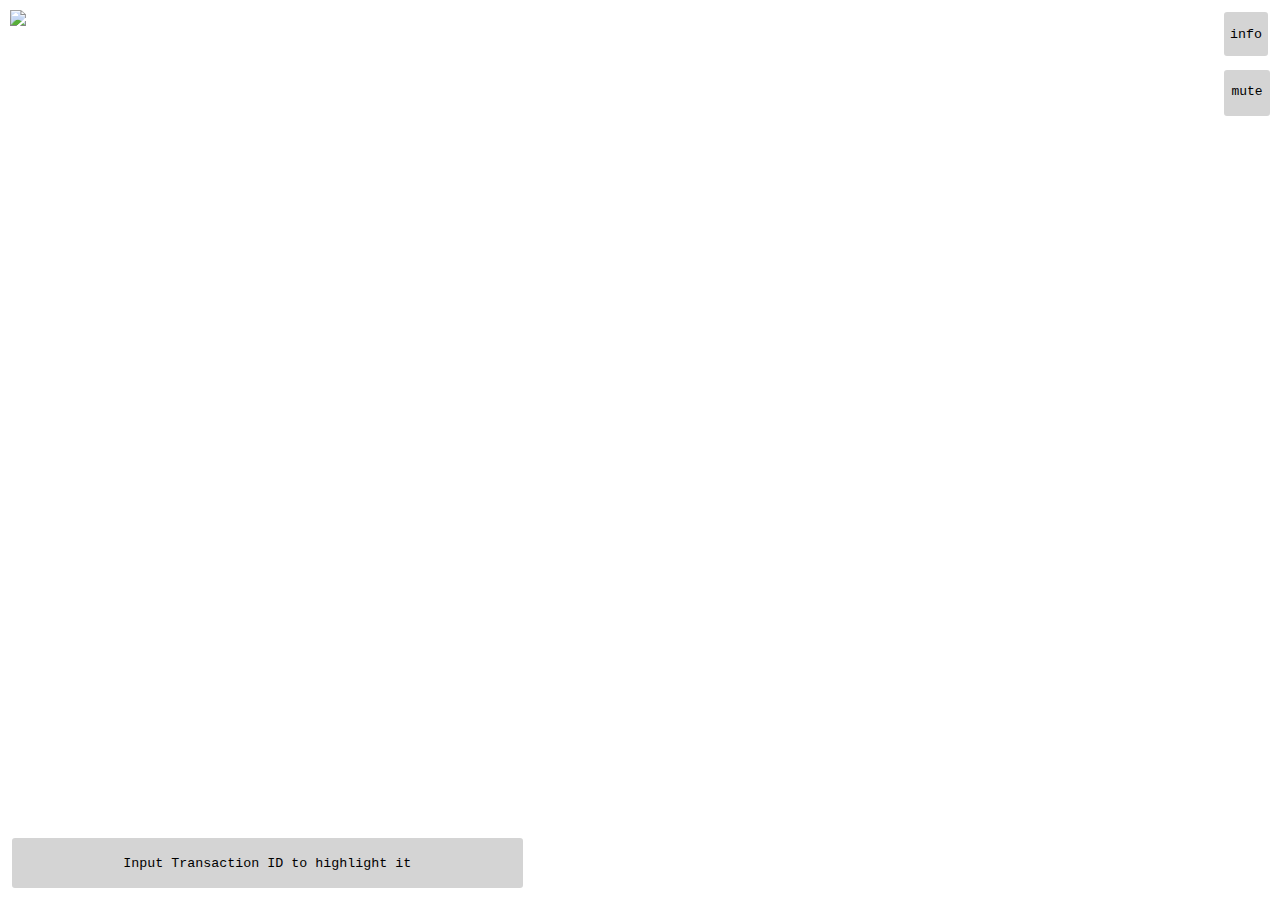
==== index.html @ 2abed9ea "Added SatoshiDICE Message when SD coin is clicked and improved styling" ====
﻿<!DOCTYPE html>
<html>
<head>
    <meta charset="utf-8">
    <meta http-equiv="X-UA-Compatible" content="IE=11" />
    <meta name="viewport" content="width=device-width, initial-scale=1.0">

    <title>Cash Drop - Bitcoin Cash Mempool Visualiser</title>

    <link rel="stylesheet" type="text/css" href="style.css">
    <link rel="shortcut icon" type="image/png" href="assets/images/favicon.png" />

    <script	src="https://cdnjs.cloudflare.com/ajax/libs/socket.io/2.0.3/socket.io.slim.js"></script>
    <script src="https://cdn.babylonjs.com/babylon.js"></script>
    <script src="https://cdn.babylonjs.com/cannon.js"></script>
    <script src="https://cdn.babylonjs.com/gui/babylon.gui.min.js"></script>
    <script src="https://code.jquery.com/pep/0.4.3/pep.js"></script>
    
</head>
<body>
	<canvas id="renderCanvas" ></canvas>
    <div id="info">
        <img src="assets/images/bccbanner.png" id="bccLogo" alt="Bitcoin Cash" />
        <h3>CashDrop - a Bitcoin Cash mempool visualiser</h3>
        <div id="status"></div>
    </div>
    <div id="controls">
        <input type="button" id="showInfo" value="info" onclick="showInfo()" />
        <div id="muteSound">
            <label>
                <input type="checkbox" id="soundMute" value="1" /><span>mute</span>
            </label>
        </div>
    </div>
    <div id="credits">
        <h3>CashDrop - a Bitcoin Cash mempool visualiser</h3>
        <p>View live transactions on the Bitcoin Cash network with this 3D visualiser. The initial idea came from <a href="https://bitbonkers.com/" target="_blank">BitBonkers</a>. I liked this visualiser but is not Bitcoin Cash, so I decided to make my own.</p>
        <p>There is no real purpose of this visualiser, just a fun little project I did in my spare time.</p>
        <p>Keep an eye out for the black coins. These are <a href="https://satoshidice.com/" target="_blank">Satoshi Dice</a> transactions.</p>
        <h3>Instructions</h3>
        <p>
            Click/Touch Drag to rotate around<br />
            Mouse Wheel or Pinch to Zoom<br />
            Click or Touch coin to view it's total output value<br />
            Type Transaction ID in box to view it<br />
            Send some BCC to the address below for a lame little easter egg<br />
        </p>
        <h3>Credits</h3>
        <p>
            SatoshiDICE logo and SFX: <a href="https://satoshidice.com/" target="_blank">satoshidice.com</a>
            JS Framework & physics: <a href="https://www.babylonjs.com/" target="_blank">BabylonJS with CannonJS</a><br />
            Live Transactions & Blocks: <a href="https://socket.io/" target="_blank">Socket.io</a> with <a href="https://bitcoincash.blockexplorer.com/" target="_blank">bitcoincash.blockexplorer.com</a><br />
            Coin texture, favicon & Bitcoin Cash Logo by theantnes: <a href="https://github.com/theantnest/Bitcoin-Cash-Green-Art" target="_blank">GitHub</a><br />
            Skybox texture: <a href="http://3delyvisions.co/skf1.htm" target="_blank">3DElyvisions</a><br />
            Sound Effects: <a href="https://freesound.org/people/LeMudCrab/sounds/163452/" target="_blank">feesounds.com</a><br />
        </p>
        <p>If you like what I've done and would like to show your support, please use the QR code or address below to send me some Bitcoin Cash for a beer. Suggestions and comments are welcome, please send me a private message on reddit <a href="https://www.reddit.com/u/porlybe" target="_blank">/u/porlybe</a> or on <a href="https://github.com/PorlyBe/cashdrop" target="_blank">GitHub</a></p>
        <img src="assets/images/qr.png" alt="1BEpW8LnYmBpSFpgJkhPM8Ga7Ry99MPUmE" />
        <p>1BEpW8LnYmBpSFpgJkhPM8Ga7Ry99MPUmE</p>
        <input type="button" id="infoExit" value="Hide" onclick="hideInfo()">
    </div>
    <div id="footer">
        <div id="txInfo"></div>
        <input type="text" id="showTransaction" value="Input Transaction ID to highlight it" size="64" onfocus="this.select()" onmouseup="return false;" onchange="followTransaction(this.value);" onkeyup="this.onchange();" onpaste="this.onchange();" oninput="this.onchange();"/>
    </div>
    <script>
        var credits = document.getElementById("credits");
        function showInfo() {
            credits.style.display = "block";
        }
        function hideInfo() {
            credits.style.display = "none";
        }
        
    </script>
    <script src="js/cashdrop.js"></script>
</body>
</html>
---- style.css ----
html, body {
	overflow: hidden;
	width: 100%;
	height: 100%;
	margin: 0;
	padding: 0;
}

#renderCanvas {
	width: 100%;
	height: 100%;
	touch-action: none;
}

#info {
    position: absolute;
    font-family: monospace;
    color: white;
    padding: 10px 10px 0 10px;
    top: 0px;
    width:38em;
    -moz-box-sizing: border-box;
    -webkit-box-sizing: border-box;
    box-sizing: border-box;
    max-width: 80%;
}

#info h3{
    float:left;
    margin-top: 10px;
    width: 100%;
}

#status{
    float:left;
    width:100%;
}

#controls {
    position:absolute;
    right:10px;
    top: 10px;
    width: 48px;
}

input[type='button'] {
    border: 2px solid #FFFFFF;
    cursor: pointer;
    background: #D4D4D4;
    height: 48px;
    width: 48px;
    border-radius: 5px;
    font-family: monospace;
}

#muteSound {
    margin-top: 10px;
    background-color: #D4D4D4;
    border: 2px solid #FFFFFF;
    border-radius: 5px;
    overflow: hidden;
    width: 46px;
    height: 46px;
    float: left;
    cursor: pointer;
    font-family:monospace;
}

#muteSound label{
    float:left;
    width: 46px;
    height: 46px;
}

#muteSound label span {
    text-align:center;
    padding-top:14px;
    height: 46px;
    display:block;
}

#muteSound label input {
    position:absolute;
    top: -30px;
}

#muteSound input:checked + span {
    background-color: #808080;
    color: #FFFFFF;
}

#txInfo{
    margin-bottom: 10px;
    color: #FFFFFF;
    font-family: monospace;
}

#credits {
    position: absolute;
    top: 10px;
    font-family: monospace;
    color: white;
    margin: 0 20px 0 20px;
    text-align: center;
    background-color: rgb(0,0,0);
    background-color: rgba(0,0,0,0.5);
    display: none;
    padding: 0 10px 0 10px;
    overflow-y: auto;
    border-radius: 15px;
    max-height: 96%;
    z-index: 10;
    -moz-box-sizing: border-box;
    -webkit-box-sizing: border-box;
    box-sizing: border-box;
}

#credits ul{
    list-style:none;
}

#footer {
    position: absolute;
    width: 38em;
    padding: 0 10px;
    bottom: 10px;
    -moz-box-sizing: border-box;
    -webkit-box-sizing: border-box;
    box-sizing: border-box;
    max-width:100%;
}

#showTransaction {
    border: 2px solid #ffffff;
    background: #D4D4D4;
    height: 48px;
    border-radius: 5px;
    font-family: monospace;
    width: 100%;
    max-width: 38em;
    text-align: center;
}

#showInfo{
    position:relative;
    float:right;
}
#infoExit{
    position:relative;
    margin-bottom: 20px;
}

a{
    color: #FFFFFF;
}

#bccLogo{
    max-width: 320px;
    width: 75%;
    float:left;
}
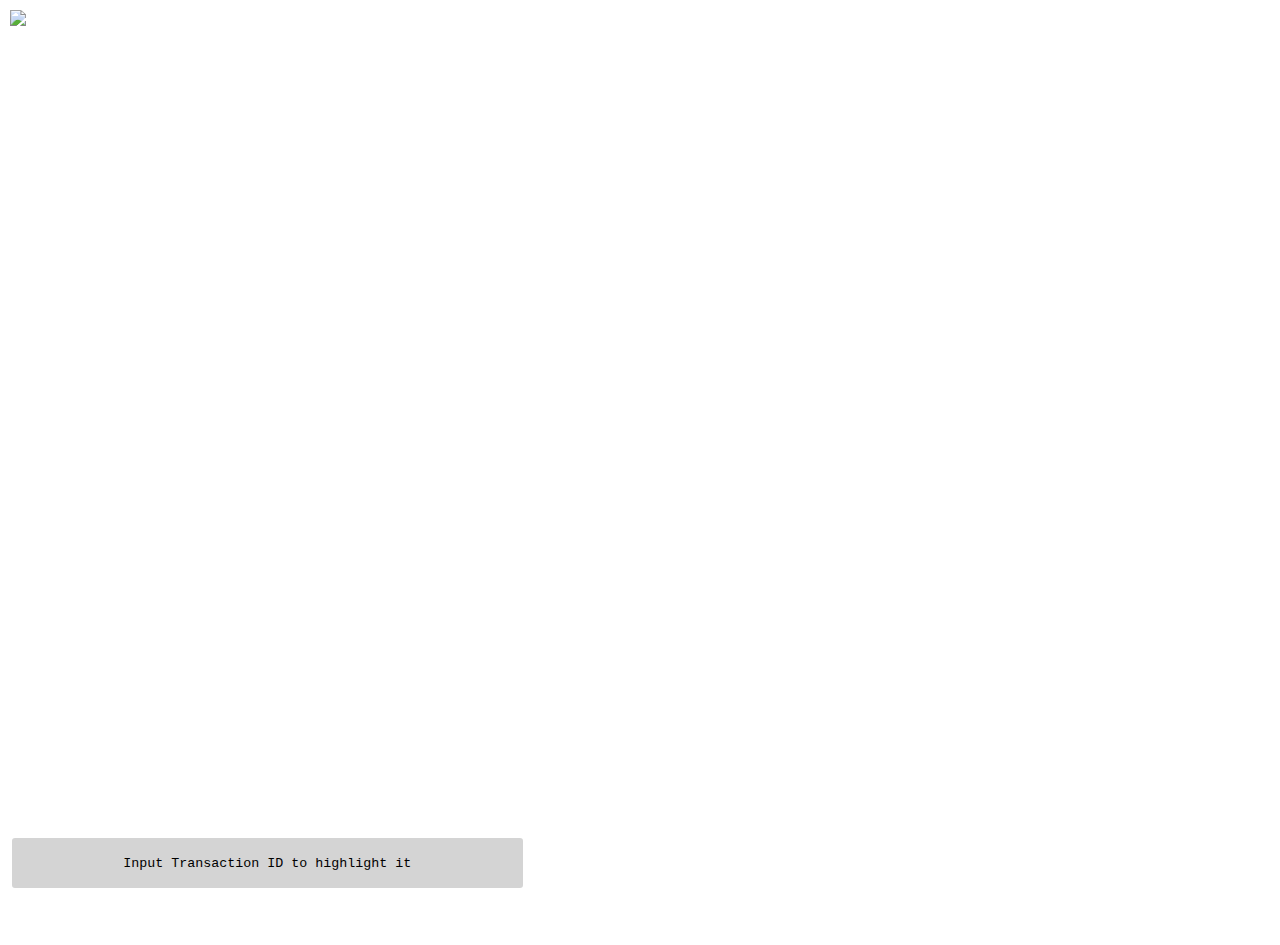
==== commit de586e0b: "Added options screen" ====
--- a/index.html
+++ b/index.html
@@ -11,7 +11,8 @@
     <link rel="shortcut icon" type="image/png" href="assets/images/favicon.png" />
 
     <script	src="https://cdnjs.cloudflare.com/ajax/libs/socket.io/2.0.3/socket.io.slim.js"></script>
-    <script src="https://cdn.babylonjs.com/babylon.js"></script>
+    <!--<script src="https://cdn.babylonjs.com/babylon.js"></script>-->
+    <script src="js/babylon.js"></script>
     <script src="https://cdn.babylonjs.com/cannon.js"></script>
     <script src="https://cdn.babylonjs.com/gui/babylon.gui.min.js"></script>
     <script src="https://code.jquery.com/pep/0.4.3/pep.js"></script>
@@ -19,44 +20,84 @@
 </head>
 <body>
 	<canvas id="renderCanvas" ></canvas>
-    <div id="info">
+    <div class="title">
         <img src="assets/images/bccbanner.png" id="bccLogo" alt="Bitcoin Cash" />
         <h3>CashDrop - a Bitcoin Cash mempool visualiser</h3>
         <div id="status"></div>
     </div>
     <div id="controls">
-        <input type="button" id="showInfo" value="info" onclick="showInfo()" />
-        <div id="muteSound">
-            <label>
-                <input type="checkbox" id="soundMute" value="1" /><span>mute</span>
+        <input type="button" class="configButton" onclick="showHelp()" />
+    </div>
+
+    <div id="help">
+        <div class="tab">
+            <button class="tablinks active left" onclick="openTab(event, 'About')">About</button>
+            <button class="tablinks" onclick="openTab(event, 'Config')">Config</button>
+            <button class="tablinks right" onclick="openTab(event, 'FAQ')">FAQ</button>
+            <button class="tablinks close" onclick="hideInfo()">Close</button>
+        </div>
+
+        <div id="About" class="tabcontent" style="display: block;">
+            <h3>CashDrop - a Bitcoin Cash mempool visualiser</h3>
+            <p>View live transactions on the Bitcoin Cash network with this 3D visualiser. The initial idea came from <a href="https://bitbonkers.com/" target="_blank">BitBonkers</a>. I liked this visualiser but is not Bitcoin Cash, so I decided to make my own. There is no real purpose of this visualiser, just a fun little project I did in my spare time.</p>
+            <p>Keep an eye out for the black coins. These are <a href="https://satoshidice.com/" target="_blank">Satoshi Dice</a> transactions.</p>
+            <h3>Instructions</h3>
+            <p>
+                Click/Touch Drag to rotate around<br />
+                Mouse Wheel or Pinch to Zoom<br />
+                Click or Touch coin to view it's total output value<br />
+                Type Transaction ID in box to view it<br />
+                Send some BCC to the address below for a lame little easter egg<br />
+            </p>
+            <h3>Credits</h3>
+            <p>
+                SatoshiDICE logo and SFX: <a href="https://satoshidice.com/" target="_blank">satoshidice.com</a>
+                JS Framework & physics: <a href="https://www.babylonjs.com/" target="_blank">BabylonJS with CannonJS</a><br />
+                Live Transactions & Blocks: <a href="https://socket.io/" target="_blank">Socket.io</a> with <a href="https://bitcoincash.blockexplorer.com/" target="_blank">bitcoincash.blockexplorer.com</a><br />
+                Coin texture, favicon & Bitcoin Cash Logo by theantnes: <a href="https://github.com/theantnest/Bitcoin-Cash-Green-Art" target="_blank">GitHub</a><br />
+                Skybox texture: <a href="http://3delyvisions.co/skf1.htm" target="_blank">3DElyvisions</a><br />
+                Sound Effects: <a href="https://freesound.org/people/LeMudCrab/sounds/163452/" target="_blank">feesounds.com</a><br />
+            </p>
+            <p>If you like what I've done and would like to show your support, please use the QR code or address below to send me some Bitcoin Cash for a beer. Suggestions and comments are welcome, please send me a private message on reddit <a href="https://www.reddit.com/u/porlybe" target="_blank">/u/porlybe</a> or on <a href="https://github.com/PorlyBe/cashdrop" target="_blank">GitHub</a></p>
+            <img src="assets/images/qr.png" class="qrcode" alt="1BEpW8LnYmBpSFpgJkhPM8Ga7Ry99MPUmE" />
+            <p>1BEpW8LnYmBpSFpgJkhPM8Ga7Ry99MPUmE</p>
+        </div>
+
+        <div id="Config" class="tabcontent" >
+            <h3>Sounds</h3>
+            <span class="switchlabel left">ON</span>
+            <label class="switch">
+                <input type="checkbox" id="soundMute" />
+                <span class="slider"></span>
             </label>
+            <span class="switchlabel right">OFF</span>
+
+            <h3>SatoshiDICE - WIP</h3>
+            <span class="switchlabel left">ON</span>
+            <label class="switch">
+                <input type="checkbox" id="disableSD" />
+                <span class="slider"></span>
+            </label>
+            <span class="switchlabel right">OFF</span>
+
+            <h3>TX Display - WIP</h3>
+            <span class="switchlabel left">Value (BCC)</span>
+            <label class="switch">
+                <input type="checkbox" id="txRef" />
+                <span class="slider"></span>
+            </label>
+            <span class="switchlabel right">Size (bytes)</span>
         </div>
+
+        <div id="FAQ" class="tabcontent">
+            <h3>FAQ</h3>
+            <p>What's bitcoin cash, etc...</p>
+        </div>
+        
+        
     </div>
-    <div id="credits">
-        <h3>CashDrop - a Bitcoin Cash mempool visualiser</h3>
-        <p>View live transactions on the Bitcoin Cash network with this 3D visualiser. The initial idea came from <a href="https://bitbonkers.com/" target="_blank">BitBonkers</a>. I liked this visualiser but is not Bitcoin Cash, so I decided to make my own.</p>
-        <p>There is no real purpose of this visualiser, just a fun little project I did in my spare time.</p>
-        <p>Keep an eye out for the black coins. These are <a href="https://satoshidice.com/" target="_blank">Satoshi Dice</a> transactions.</p>
-        <h3>Instructions</h3>
-        <p>
-            Click/Touch Drag to rotate around<br />
-            Mouse Wheel or Pinch to Zoom<br />
-            Click or Touch coin to view it's total output value<br />
-            Type Transaction ID in box to view it<br />
-            Send some BCC to the address below for a lame little easter egg<br />
-        </p>
-        <h3>Credits</h3>
-        <p>
-            SatoshiDICE logo and SFX: <a href="https://satoshidice.com/" target="_blank">satoshidice.com</a>
-            JS Framework & physics: <a href="https://www.babylonjs.com/" target="_blank">BabylonJS with CannonJS</a><br />
-            Live Transactions & Blocks: <a href="https://socket.io/" target="_blank">Socket.io</a> with <a href="https://bitcoincash.blockexplorer.com/" target="_blank">bitcoincash.blockexplorer.com</a><br />
-            Coin texture, favicon & Bitcoin Cash Logo by theantnes: <a href="https://github.com/theantnest/Bitcoin-Cash-Green-Art" target="_blank">GitHub</a><br />
-            Skybox texture: <a href="http://3delyvisions.co/skf1.htm" target="_blank">3DElyvisions</a><br />
-            Sound Effects: <a href="https://freesound.org/people/LeMudCrab/sounds/163452/" target="_blank">feesounds.com</a><br />
-        </p>
-        <p>If you like what I've done and would like to show your support, please use the QR code or address below to send me some Bitcoin Cash for a beer. Suggestions and comments are welcome, please send me a private message on reddit <a href="https://www.reddit.com/u/porlybe" target="_blank">/u/porlybe</a> or on <a href="https://github.com/PorlyBe/cashdrop" target="_blank">GitHub</a></p>
-        <img src="assets/images/qr.png" alt="1BEpW8LnYmBpSFpgJkhPM8Ga7Ry99MPUmE" />
-        <p>1BEpW8LnYmBpSFpgJkhPM8Ga7Ry99MPUmE</p>
+    <div id="aboutinfo">
+        
         <input type="button" id="infoExit" value="Hide" onclick="hideInfo()">
     </div>
     <div id="footer">
@@ -64,14 +105,35 @@
         <input type="text" id="showTransaction" value="Input Transaction ID to highlight it" size="64" onfocus="this.select()" onmouseup="return false;" onchange="followTransaction(this.value);" onkeyup="this.onchange();" onpaste="this.onchange();" oninput="this.onchange();"/>
     </div>
     <script>
-        var credits = document.getElementById("credits");
-        function showInfo() {
+        var credits = document.getElementById("help");
+        function showHelp() {
             credits.style.display = "block";
         }
         function hideInfo() {
             credits.style.display = "none";
         }
-        
+
+        function openTab(evt, name) {
+            // Declare all variables
+            var i, tabcontent, tablinks;
+
+            // Get all elements with class="tabcontent" and hide them
+            tabcontent = document.getElementsByClassName("tabcontent");
+            for (i = 0; i < tabcontent.length; i++) {
+                tabcontent[i].style.display = "none";
+            }
+
+            // Get all elements with class="tablinks" and remove the class "active"
+            tablinks = document.getElementsByClassName("tablinks");
+            for (i = 0; i < tablinks.length; i++) {
+                tablinks[i].className = tablinks[i].className.replace(" active", "");
+            }
+
+            // Show the current tab, and add an "active" class to the button that opened the tab
+            document.getElementById(name).style.display = "block";
+            evt.currentTarget.className += " active";
+        }
+
     </script>
     <script src="js/cashdrop.js"></script>
 </body>
--- a/style.css
+++ b/style.css
@@ -12,7 +12,7 @@
 	touch-action: none;
 }
 
-#info {
+.title {
     position: absolute;
     font-family: monospace;
     color: white;
@@ -25,7 +25,7 @@
     max-width: 80%;
 }
 
-#info h3{
+.title h3{
     float:left;
     margin-top: 10px;
     width: 100%;
@@ -43,7 +43,7 @@
     width: 48px;
 }
 
-input[type='button'] {
+/*input[type='button'] {
     border: 2px solid #FFFFFF;
     cursor: pointer;
     background: #D4D4D4;
@@ -51,43 +51,7 @@
     width: 48px;
     border-radius: 5px;
     font-family: monospace;
-}
-
-#muteSound {
-    margin-top: 10px;
-    background-color: #D4D4D4;
-    border: 2px solid #FFFFFF;
-    border-radius: 5px;
-    overflow: hidden;
-    width: 46px;
-    height: 46px;
-    float: left;
-    cursor: pointer;
-    font-family:monospace;
-}
-
-#muteSound label{
-    float:left;
-    width: 46px;
-    height: 46px;
-}
-
-#muteSound label span {
-    text-align:center;
-    padding-top:14px;
-    height: 46px;
-    display:block;
-}
-
-#muteSound label input {
-    position:absolute;
-    top: -30px;
-}
-
-#muteSound input:checked + span {
-    background-color: #808080;
-    color: #FFFFFF;
-}
+}*/
 
 #txInfo{
     margin-bottom: 10px;
@@ -95,29 +59,28 @@
     font-family: monospace;
 }
 
-#credits {
+#help {
     position: absolute;
     top: 10px;
+    bottom: 10px;
+    left: 10px;
+    right: 10px;
+    width: auto;
+    height: auto;
     font-family: monospace;
     color: white;
-    margin: 0 20px 0 20px;
     text-align: center;
     background-color: rgb(0,0,0);
     background-color: rgba(0,0,0,0.5);
     display: none;
     padding: 0 10px 0 10px;
-    overflow-y: auto;
     border-radius: 15px;
-    max-height: 96%;
     z-index: 10;
     -moz-box-sizing: border-box;
     -webkit-box-sizing: border-box;
     box-sizing: border-box;
 }
 
-#credits ul{
-    list-style:none;
-}
 
 #footer {
     position: absolute;
@@ -141,10 +104,21 @@
     text-align: center;
 }
 
-#showInfo{
-    position:relative;
-    float:right;
-}
+.configButton {
+    background: url(assets/images/settings.png);
+    position: relative;
+    float: right;
+    height: 48px;
+    width: 48px;
+    border: none;
+    transition: 0.3s;
+}
+
+.configButton:hover{
+    opacity: 0.8;
+    transition: 0.3s;
+}
+
 #infoExit{
     position:relative;
     margin-bottom: 20px;
@@ -158,4 +132,129 @@
     max-width: 320px;
     width: 75%;
     float:left;
+}
+
+/* Style the tab */
+div.tab {
+    overflow: hidden;
+    margin: 10px 0;
+}
+
+/* Style the buttons inside the tab */
+div.tab button {
+    background-color: #D4D4D4;
+    float: left;
+    border: none;
+    outline: none;
+    cursor: pointer;
+    padding: 14px 16px;
+    transition: 0.3s;
+}
+
+div.tab button.close {
+    float: right;
+    border-radius: 5px;
+}
+
+/* Change background color of buttons on hover */
+div.tab button:hover {
+    background-color: #ddd;
+}
+
+/* Create an active/current tablink class */
+div.tab button.active {
+    background-color: #ccc;
+}
+
+div.tab button.left{
+    border-top-left-radius: 5px;
+    border-bottom-left-radius: 5px;
+}
+
+div.tab button.right{
+    border-top-right-radius: 5px;
+    border-bottom-right-radius: 5px;
+}
+
+/* Style the tab content */
+.tabcontent {
+    display: none;
+    position: absolute;
+    overflow-y: auto;
+    top: 63px;
+    bottom: 10px;
+    left: 10px;
+    right: 10px;
+    padding: 5px;
+    transition: 0.3s;
+}
+
+.qrcode{
+    width:100%;
+    max-width: 320px;
+}
+
+/* The switch - the box around the slider */
+.switch {
+    position: relative;
+    display: inline-block;
+    width: 60px;
+    height: 34px;
+}
+
+/* Hide default HTML checkbox */
+.switch input {
+    display: none;
+}
+
+/* The slider */
+.slider {
+    position: absolute;
+    cursor: pointer;
+    top: 0;
+    left: 0;
+    right: 0;
+    bottom: 0;
+    background-color: #ccc;
+    -webkit-transition: .4s;
+    transition: .4s;
+}
+
+.slider:before {
+    position: absolute;
+    content: "";
+    height: 26px;
+    width: 26px;
+    left: 4px;
+    bottom: 4px;
+    background-color: white;
+    -webkit-transition: .4s;
+    transition: .4s;
+}
+
+input:checked + .slider {
+    background-color: #2196F3;
+}
+
+input:focus + .slider {
+    box-shadow: 0 0 1px #2196F3;
+}
+
+input:checked + .slider:before {
+    -webkit-transform: translateX(26px);
+    -ms-transform: translateX(26px);
+    transform: translateX(26px);
+}
+.switchlabel {
+    height: 24PX;
+    vertical-align: middle;
+    display: inline-block;
+    position: relative;
+    bottom: 8px;
+}
+.switchlabel.left {
+    right: 10px;
+}
+.switchlabel.right{
+    left: 10px;
 }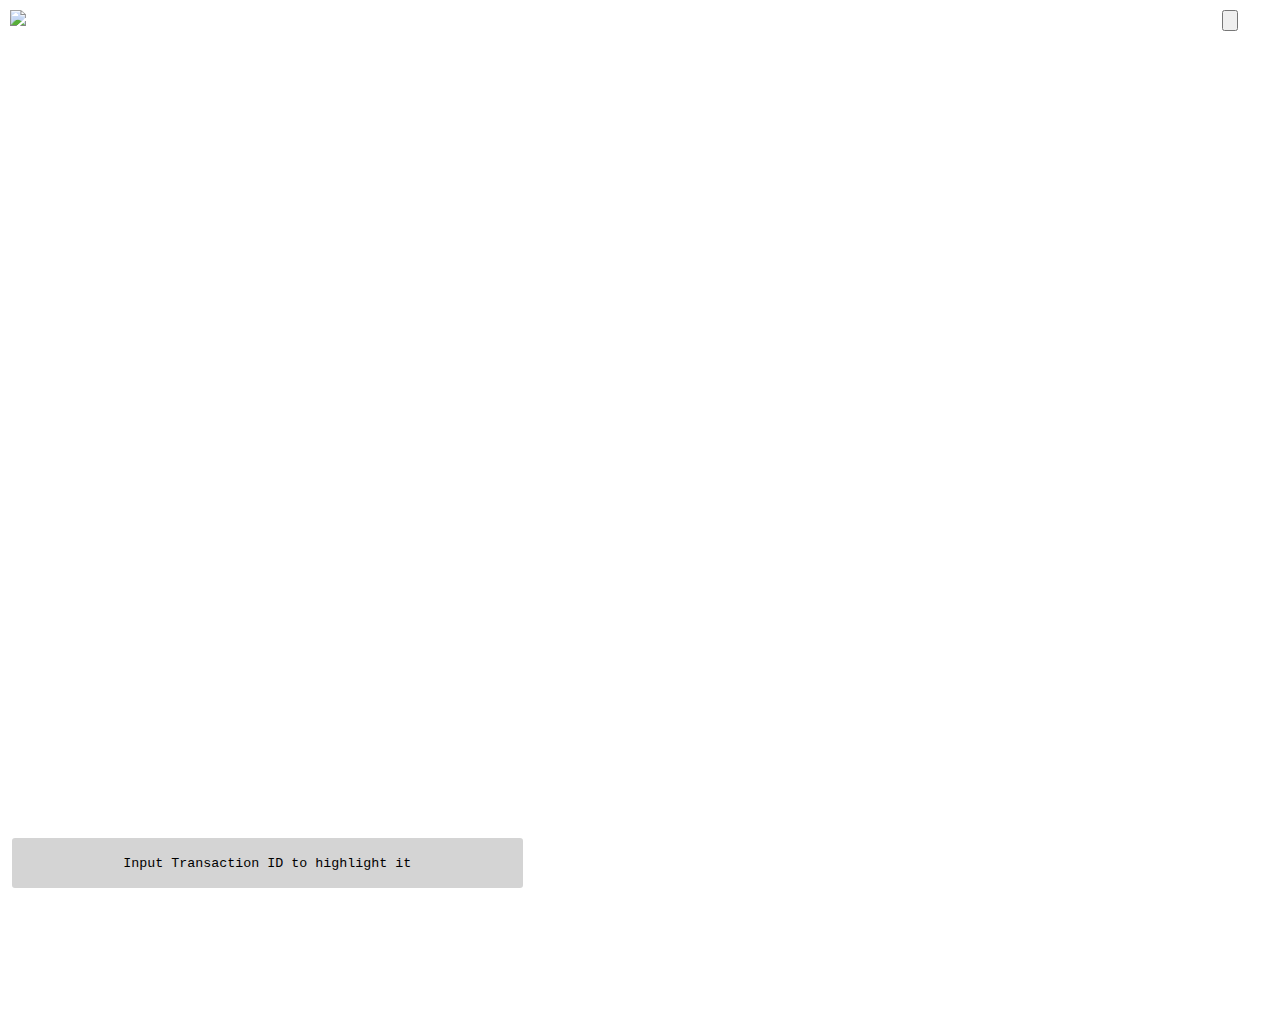
==== commit 289e5b23: "Added cookies to save settings" ====
--- a/index.html
+++ b/index.html
@@ -8,15 +8,23 @@
     <title>Cash Drop - Bitcoin Cash Mempool Visualiser</title>
 
     <link rel="stylesheet" type="text/css" href="style.css">
-    <link rel="shortcut icon" type="image/png" href="assets/images/favicon.png" />
+    <link rel="shortcut icon" id="bccIcon" type="image/png" href="assets/images/favicon.png" />
 
     <script	src="https://cdnjs.cloudflare.com/ajax/libs/socket.io/2.0.3/socket.io.slim.js"></script>
-    <!--<script src="https://cdn.babylonjs.com/babylon.js"></script>-->
     <script src="js/babylon.js"></script>
     <script src="https://cdn.babylonjs.com/cannon.js"></script>
     <script src="https://cdn.babylonjs.com/gui/babylon.gui.min.js"></script>
     <script src="https://code.jquery.com/pep/0.4.3/pep.js"></script>
-    
+
+    <link rel="stylesheet" type="text/css" href="//cdnjs.cloudflare.com/ajax/libs/cookieconsent2/3.0.3/cookieconsent.min.css" />
+    <script src="//cdnjs.cloudflare.com/ajax/libs/cookieconsent2/3.0.3/cookieconsent.min.js"></script>
+
+    <!--<script>
+        window.addEventListener("load", function () {
+            
+        });
+    </script>-->
+
 </head>
 <body>
 	<canvas id="renderCanvas" ></canvas>
@@ -26,32 +34,25 @@
         <div id="status"></div>
     </div>
     <div id="controls">
-        <input type="button" class="configButton" onclick="showHelp()" />
+        <input type="button" class="helpButton" onclick="show('help')" />
+        <input type="button" class="configButton" onclick="show('config')" />
     </div>
 
     <div id="help">
         <div class="tab">
             <button class="tablinks active left" onclick="openTab(event, 'About')">About</button>
-            <button class="tablinks" onclick="openTab(event, 'Config')">Config</button>
+            <button class="tablinks" onclick="openTab(event, 'Instructions')">Instructions</button>
             <button class="tablinks right" onclick="openTab(event, 'FAQ')">FAQ</button>
-            <button class="tablinks close" onclick="hideInfo()">Close</button>
+            <button class="close" onclick="hide('help')">Close</button>
         </div>
 
         <div id="About" class="tabcontent" style="display: block;">
             <h3>CashDrop - a Bitcoin Cash mempool visualiser</h3>
             <p>View live transactions on the Bitcoin Cash network with this 3D visualiser. The initial idea came from <a href="https://bitbonkers.com/" target="_blank">BitBonkers</a>. I liked this visualiser but is not Bitcoin Cash, so I decided to make my own. There is no real purpose of this visualiser, just a fun little project I did in my spare time.</p>
             <p>Keep an eye out for the black coins. These are <a href="https://satoshidice.com/" target="_blank">Satoshi Dice</a> transactions.</p>
-            <h3>Instructions</h3>
-            <p>
-                Click/Touch Drag to rotate around<br />
-                Mouse Wheel or Pinch to Zoom<br />
-                Click or Touch coin to view it's total output value<br />
-                Type Transaction ID in box to view it<br />
-                Send some BCC to the address below for a lame little easter egg<br />
-            </p>
             <h3>Credits</h3>
             <p>
-                SatoshiDICE logo and SFX: <a href="https://satoshidice.com/" target="_blank">satoshidice.com</a>
+                SatoshiDICE logo and SFX: <a href="https://satoshidice.com/" target="_blank">satoshidice.com</a><br />
                 JS Framework & physics: <a href="https://www.babylonjs.com/" target="_blank">BabylonJS with CannonJS</a><br />
                 Live Transactions & Blocks: <a href="https://socket.io/" target="_blank">Socket.io</a> with <a href="https://bitcoincash.blockexplorer.com/" target="_blank">bitcoincash.blockexplorer.com</a><br />
                 Coin texture, favicon & Bitcoin Cash Logo by theantnes: <a href="https://github.com/theantnest/Bitcoin-Cash-Green-Art" target="_blank">GitHub</a><br />
@@ -63,55 +64,76 @@
             <p>1BEpW8LnYmBpSFpgJkhPM8Ga7Ry99MPUmE</p>
         </div>
 
-        <div id="Config" class="tabcontent" >
-            <h3>Sounds</h3>
-            <span class="switchlabel left">ON</span>
-            <label class="switch">
-                <input type="checkbox" id="soundMute" />
-                <span class="slider"></span>
-            </label>
-            <span class="switchlabel right">OFF</span>
-
-            <h3>SatoshiDICE - WIP</h3>
-            <span class="switchlabel left">ON</span>
-            <label class="switch">
-                <input type="checkbox" id="disableSD" />
-                <span class="slider"></span>
-            </label>
-            <span class="switchlabel right">OFF</span>
-
-            <h3>TX Display - WIP</h3>
-            <span class="switchlabel left">Value (BCC)</span>
-            <label class="switch">
-                <input type="checkbox" id="txRef" />
-                <span class="slider"></span>
-            </label>
-            <span class="switchlabel right">Size (bytes)</span>
+        <div id="Instructions" class="tabcontent">
+            <h3>Instructions</h3>
+            <p>
+                Click/Touch Drag to rotate around<br />
+                Mouse Wheel or Pinch to Zoom<br />
+                Click or Touch coin to view it's total output value<br />
+                Type Transaction ID in box to view it<br />
+                Send some BCC to the address below for a lame little easter egg<br />
+            </p>
         </div>
 
         <div id="FAQ" class="tabcontent">
-            <h3>FAQ</h3>
-            <p>What's bitcoin cash, etc...</p>
+            <h3>What is Bitcoin Cash?</h3>
+            <p>Bitcoin Cash is peer-to-peer electronic cash for the Internet. It is fully decentralized, with no central bank and requires no trusted third parties to operate.</p>
+            <h3>Is Bitcoin Cash different from 'Bitcoin'?</h3>
+            <p>Yes. Bitcoin Cash is the continuation of the Bitcoin project as peer-to-peer digital cash. It is a fork of the Bitcoin blockchain ledger, with upgraded consensus rules that allow it to grow and scale.</p>
+            <h3>Where can I find more information?</h3>
+            <p>Check out the first bitcoin cash website <a href="https://www.bitcoincash.org/" target="_blank">bitcoincash.org</a></p>
+            <h3>How can I help spread the word?</h3>
+            <p>Check out this site <a href="https://acceptbitcoin.cash/" target="_blank">acceptbitcoin.cash</a></p>
         </div>
+
+    </div>
+
+    <div id="config">
+        <h2 class="configTitle">SETTINGS</h2>
+        <h3 class="switchlabel left">Sounds ON/OFF</h3>
         
-        
+        <label class="switch">
+            <input type="checkbox" id="soundMute" />
+            <span class="slider"></span>
+        </label>
+
+        <h3 class="switchlabel left">Color GREEN/ORANGE</h3>
+        <label class="switch">
+            <input type="checkbox" id="coinColor" />
+            <span class="slider"></span>
+        </label>
+
+        <h3 class="switchlabel left">SatoshiDICE ON/OFF</h3>
+        <label class="switch">
+            <input type="checkbox" id="disableSD" />
+            <span class="slider"></span>
+        </label>
+
+        <h3 class="switchlabel left">[WIP]Coin Value/bytes</h3>
+        <label class="switch">
+            <input type="checkbox" id="txRef" />
+            <span class="slider"></span>
+        </label>
+
+        <button class="close" onclick="hide('config')">Close</button>
+
     </div>
-    <div id="aboutinfo">
-        
-        <input type="button" id="infoExit" value="Hide" onclick="hideInfo()">
-    </div>
+
     <div id="footer">
         <div id="txInfo"></div>
         <input type="text" id="showTransaction" value="Input Transaction ID to highlight it" size="64" onfocus="this.select()" onmouseup="return false;" onchange="followTransaction(this.value);" onkeyup="this.onchange();" onpaste="this.onchange();" oninput="this.onchange();"/>
     </div>
     <script>
-        var credits = document.getElementById("help");
-        function showHelp() {
-            credits.style.display = "block";
+        //var credits = document.getElementById("help");
+        function show(e) {
+            var element = document.getElementById(e);
+            element.style.display = "block";
         }
-        function hideInfo() {
-            credits.style.display = "none";
+        function hide(e) {
+            var element = document.getElementById(e);
+            element.style.display = "none";
         }
+
 
         function openTab(evt, name) {
             // Declare all variables
@@ -135,6 +157,8 @@
         }
 
     </script>
+
     <script src="js/cashdrop.js"></script>
+
 </body>
 </html>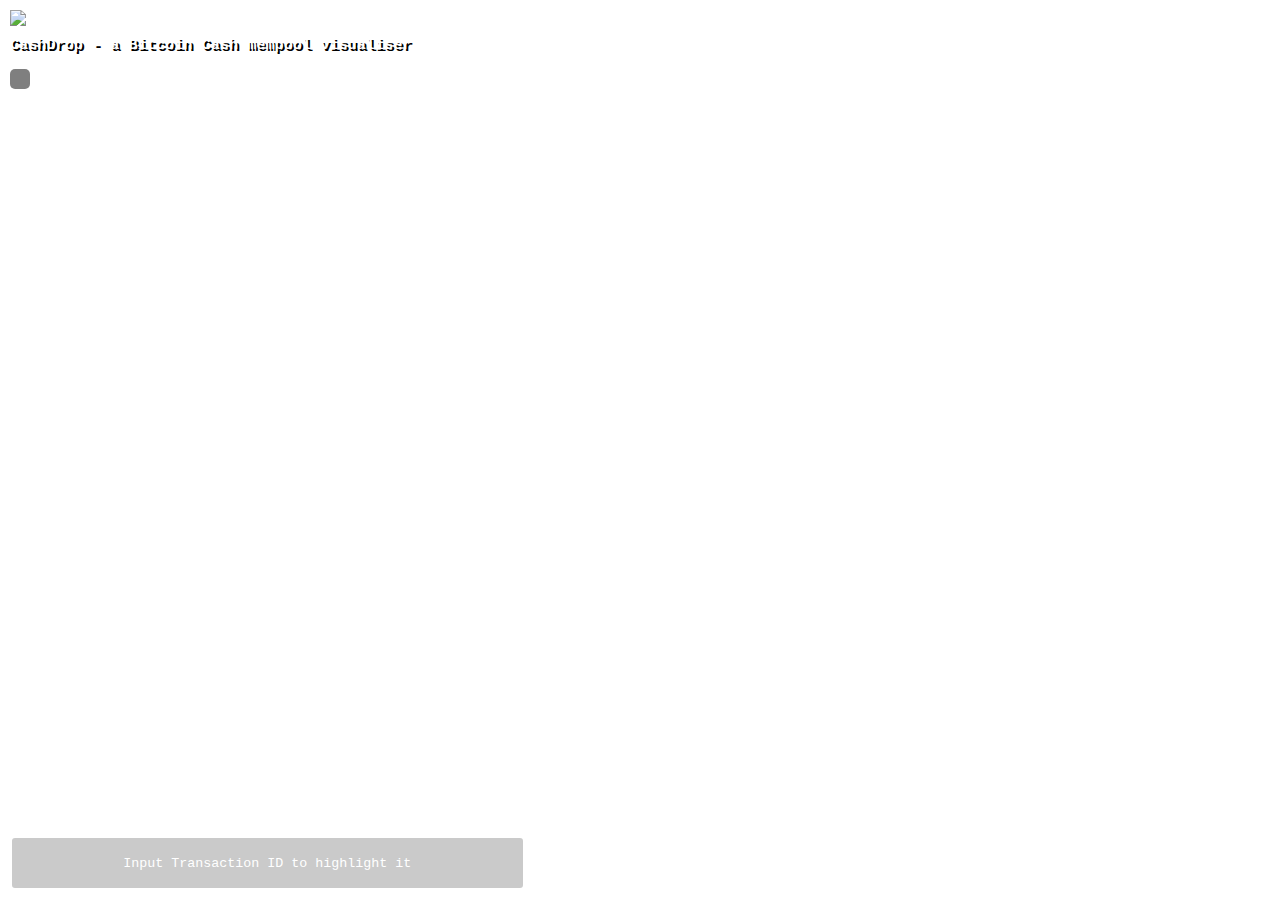
==== commit 2fbebc36: "Code cleanup" ====
--- a/index.html
+++ b/index.html
@@ -18,12 +18,6 @@
 
     <link rel="stylesheet" type="text/css" href="//cdnjs.cloudflare.com/ajax/libs/cookieconsent2/3.0.3/cookieconsent.min.css" />
     <script src="//cdnjs.cloudflare.com/ajax/libs/cookieconsent2/3.0.3/cookieconsent.min.js"></script>
-
-    <!--<script>
-        window.addEventListener("load", function () {
-            
-        });
-    </script>-->
 
 </head>
 <body>
@@ -109,7 +103,7 @@
             <span class="slider"></span>
         </label>
 
-        <h3 class="switchlabel left">[WIP]Coin Value/bytes</h3>
+        <h3 class="switchlabel left">[TBD]Coin Value/bytes</h3>
         <label class="switch">
             <input type="checkbox" id="txRef" />
             <span class="slider"></span>
@@ -123,42 +117,7 @@
         <div id="txInfo"></div>
         <input type="text" id="showTransaction" value="Input Transaction ID to highlight it" size="64" onfocus="this.select()" onmouseup="return false;" onchange="followTransaction(this.value);" onkeyup="this.onchange();" onpaste="this.onchange();" oninput="this.onchange();"/>
     </div>
-    <script>
-        //var credits = document.getElementById("help");
-        function show(e) {
-            var element = document.getElementById(e);
-            element.style.display = "block";
-        }
-        function hide(e) {
-            var element = document.getElementById(e);
-            element.style.display = "none";
-        }
-
-
-        function openTab(evt, name) {
-            // Declare all variables
-            var i, tabcontent, tablinks;
-
-            // Get all elements with class="tabcontent" and hide them
-            tabcontent = document.getElementsByClassName("tabcontent");
-            for (i = 0; i < tabcontent.length; i++) {
-                tabcontent[i].style.display = "none";
-            }
-
-            // Get all elements with class="tablinks" and remove the class "active"
-            tablinks = document.getElementsByClassName("tablinks");
-            for (i = 0; i < tablinks.length; i++) {
-                tablinks[i].className = tablinks[i].className.replace(" active", "");
-            }
-
-            // Show the current tab, and add an "active" class to the button that opened the tab
-            document.getElementById(name).style.display = "block";
-            evt.currentTarget.className += " active";
-        }
-
-    </script>
 
     <script src="js/cashdrop.js"></script>
-
 </body>
 </html>--- a/style.css
+++ b/style.css
@@ -29,11 +29,16 @@
     float:left;
     margin-top: 10px;
     width: 100%;
+    color: #fff;
+    text-shadow: 2px 2px #000;
 }
 
 #status{
     float:left;
-    width:100%;
+    padding: 10px;
+    background-color: rgb(0,0,0);
+    background-color: rgba(0,0,0,0.5);
+    border-radius: 5px;
 }
 
 #controls {
@@ -42,16 +47,6 @@
     top: 10px;
     width: 48px;
 }
-
-/*input[type='button'] {
-    border: 2px solid #FFFFFF;
-    cursor: pointer;
-    background: #D4D4D4;
-    height: 48px;
-    width: 48px;
-    border-radius: 5px;
-    font-family: monospace;
-}*/
 
 #txInfo{
     margin-bottom: 10px;
@@ -81,6 +76,29 @@
     box-sizing: border-box;
 }
 
+#config {
+    position: absolute;
+    width: 280px;
+    text-align: right;
+    right: 10px;
+    top: 10px;
+    background-color: rgb(0,0,0);
+    background-color: rgba(0,0,0,0.5);
+    -moz-box-sizing: border-box;
+    -webkit-box-sizing: border-box;
+    box-sizing: border-box;
+    font-family: monospace;
+    color: white;
+    border-radius: 15px;
+    padding: 80px 10px 0 10px;
+    display: none;
+}
+
+.configTitle{
+    position:absolute;
+    top:0px;
+    left:20px;
+}
 
 #footer {
     position: absolute;
@@ -95,7 +113,9 @@
 
 #showTransaction {
     border: 2px solid #ffffff;
-    background: #D4D4D4;
+    background-color: #D4D4D4;
+    background-color: rgba(149,149,149,0.5);
+    color: #fff;
     height: 48px;
     border-radius: 5px;
     font-family: monospace;
@@ -112,12 +132,29 @@
     width: 48px;
     border: none;
     transition: 0.3s;
+    top: 10px;
 }
 
 .configButton:hover{
     opacity: 0.8;
     transition: 0.3s;
 }
+
+.helpButton {
+    background: url(assets/images/help.png);
+    position: relative;
+    float: right;
+    height: 48px;
+    width: 48px;
+    border: none;
+    transition: 0.3s;
+}
+
+.helpButton:hover {
+    opacity: 0.8;
+    transition: 0.3s;
+}
+
 
 #infoExit{
     position:relative;
@@ -151,9 +188,18 @@
     transition: 0.3s;
 }
 
-div.tab button.close {
-    float: right;
+button.close {
+    background-color: #D4D4D4;
+    border: none;
+    outline: none;
+    cursor: pointer;
+    padding: 14px 16px;
+    transition: 0.3s;
+    position: absolute;
     border-radius: 5px;
+    top: 10px;
+    right: 10px;
+    opacity:1;
 }
 
 /* Change background color of buttons on hover */
@@ -179,14 +225,16 @@
 /* Style the tab content */
 .tabcontent {
     display: none;
-    position: absolute;
     overflow-y: auto;
-    top: 63px;
-    bottom: 10px;
-    left: 10px;
-    right: 10px;
+    width: 100%;
+    max-width: 650px;
+    margin: auto;
+    max-height: 85%;
     padding: 5px;
     transition: 0.3s;
+    -moz-box-sizing: border-box;
+    -webkit-box-sizing: border-box;
+    box-sizing: border-box;
 }
 
 .qrcode{
@@ -215,7 +263,7 @@
     left: 0;
     right: 0;
     bottom: 0;
-    background-color: #ccc;
+    background-color: #4cca47;
     -webkit-transition: .4s;
     transition: .4s;
 }
@@ -233,7 +281,7 @@
 }
 
 input:checked + .slider {
-    background-color: #2196F3;
+    background-color: #f7941d;
 }
 
 input:focus + .slider {
